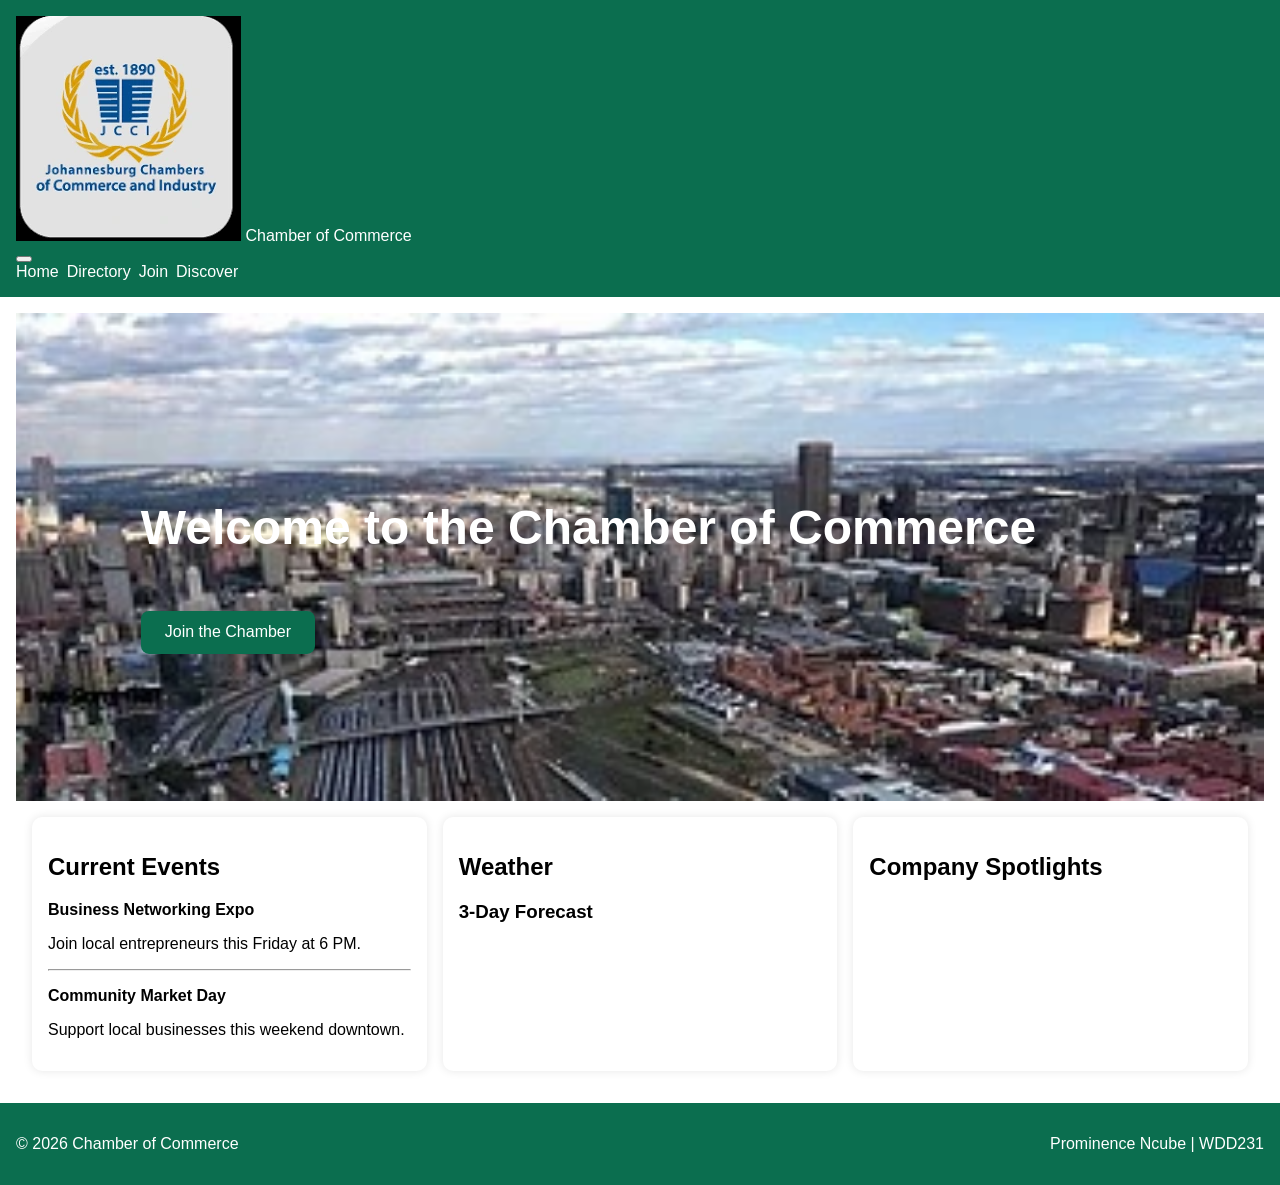
==== chamber/index.html @ 0c404742 "home page" ====
<!DOCTYPE html>
<html lang="en">

<head>
    <meta charset="UTF-8" />
    <meta name="viewport" content="width=device-width, initial-scale=1.0" />

    <title>Home | Chamber of Commerce</title>

    <meta name="description"
        content="Welcome to the Chamber of Commerce. Discover local businesses, events, weather updates, and community opportunities. This page provides updates about the business events, their pop-up locations and weather information.">
    <meta name="author" content="Prominence Ncube">
    <!-- Google Fonts -->
    <link rel="preconnect" href="https://fonts.googleapis.com">
    <link rel="preconnect" href="https://fonts.gstatic.com" crossorigin>
    <link href="https://fonts.googleapis.com/css2?family=Roboto:wght@300;400;700&display=swap" rel="stylesheet">

    <!-- Favicon -->
    <link rel="icon" href="images/favicon.ico">
    <link rel="stylesheet" href="styles/small.css">
    <link rel="stylesheet" href="styles/larger.css">

    <script src="scripts/home.js" defer></script>
</head>

<body>

    <header>
        <div class="logo">
            <img src="images/logo.webp" alt="Chamber Logo">
            <span>Chamber of Commerce</span>
        </div>

        <button id="menu"></button>

        <nav class="navigation">
            <a href="index.html" class="active">Home</a>
            <a href="directory.html">Directory</a>
            <a href="#">Join</a>
            <a href="#">Discover</a>
        </nav>
    </header>

    <main>

        <!-- HERO SECTION -->
        <section class="hero">
            <img src="images/hero.webp" alt="City Hero Image">

            <div class="hero-text">
                <h1>Welcome to the Chamber of Commerce</h1>

                <a href="#" class="cta-button">
                    Join the Chamber
                </a>
            </div>
        </section>

        <!-- HOME GRID -->
        <div class="home-grid">

            <!-- EVENTS -->
            <section class="card">
                <h2>Current Events</h2>

                <p><strong>Business Networking Expo</strong></p>
                <p>Join local entrepreneurs this Friday at 6 PM.</p>

                <hr>

                <p><strong>Community Market Day</strong></p>
                <p>Support local businesses this weekend downtown.</p>
            </section>

            <!-- WEATHER -->
            <section class="card weather-card">
                <h2>Weather</h2>

                <div class="weather-info">
                    <p id="current-temp"></p>
                    <p id="weather-desc"></p>
                </div>

                <h3>3-Day Forecast</h3>

                <div id="forecast"></div>
            </section>

            <!-- SPOTLIGHTS -->
            <section class="card spotlight-card">
                <h2>Company Spotlights</h2>

                <div id="spotlights"></div>
            </section>

        </div>

    </main>

    <footer>
        <p>&copy; 2026 Chamber of Commerce</p>
        <p>Prominence Ncube | WDD231</p>
    </footer>

</body>

</html>
---- chamber/styles/small.css ----
:root {
    --primary: #0b6e4f;
    --secondary: #ffffff;
    --text: #222222;
}

body {
    font-family: Arial, sans-serif;
    margin: 0;
    background-color: white;
    color: var(--dark);
}

header {
    background-color: var(--primary);
    color: white;
    padding: 1rem;
}

.navigation {
    display: flex;
    flex-direction: column;
    gap: .5rem;
}

.navigation a {
    color: white;
    text-decoration: none;
}

main {
    padding: 1rem;
}

.view-buttons {
    margin-bottom: 1rem;
}

#members.grid {
    display: grid;
    grid-template-columns: 1fr;
    gap: 1rem;
}

#members.list {
    display: flex;
    flex-direction: column;
    gap: 1rem;
}

#members section {
    border: 1px solid #ccc;
    padding: 1rem;
    border-radius: 10px;
    background-color: var(--secondary);
}

.member-card {
    background-color: #f4f4f4;
    border: 1px solid #ccc;
    border-radius: 12px;
    overflow: hidden;
    padding: 1rem;
    transition: transform 0.3s ease;
}

.member-card:hover {
    transform: scale(1.02);
}

.image-container {
    width: 100%;
}

.image-container img {
    width: 100%;
    height: 200px;
    object-fit: cover;
    border-radius: 8px;
}

.member-info {
    margin-top: 1rem;
}

.member-info h3 {
    margin: 0 0 .5rem 0;
    color: #0b6e4f;
}

.member-info a {
    display: inline-block;
    margin: .5rem 0;
    color: #0b6e4f;
    text-decoration: none;
    font-weight: bold;
}

.member-info a:hover {
    text-decoration: underline;
}
/* HERO */

.hero {
    position: relative;
}

.hero img {
    width: 100%;
    display: block;
}

.hero-text {
    position: absolute;
    top: 50%;
    left: 10%;
    transform: translateY(-50%);
    color: white;
}

.hero-text h1 {
    font-size: 2rem;
}

.cta-button {
    display: inline-block;
    background-color: #0b6e4f;
    color: white;
    padding: 0.8rem 1.5rem;
    text-decoration: none;
    border-radius: 8px;
    margin-top: 1rem;
}

/* HOME GRID */

.home-grid {
    display: grid;
    gap: 1rem;
    padding: 1rem;
}

.card {
    background: white;
    padding: 1rem;
    border-radius: 10px;
    box-shadow: 0 0 10px rgba(0,0,0,0.1);
}

/* SPOTLIGHTS */

#spotlights {
    display: grid;
    gap: 1rem;
}

.spotlight {
    border-top: 1px solid #ccc;
    padding-top: 1rem;
}

.spotlight img {
    width: 120px;
}

/* WEATHER */

.weather-info {
    margin-bottom: 1rem;
}

footer {
    background-color: var(--primary);
    color: white;
    padding: 1rem;
    text-align: center;
}
---- chamber/styles/larger.css ----
@media screen and (min-width: 768px) {

    .navigation {
        flex-direction: row;
    }

    #members.grid {
        grid-template-columns: repeat(3, 1fr);
    }
    @media screen and (min-width: 768px) {

    .home-grid {
        grid-template-columns: 1fr 1fr 1fr;
    }

    .hero-text h1 {
        font-size: 3rem;
    }

}
    footer {
        display: flex;
        justify-content: space-between;
    }
}
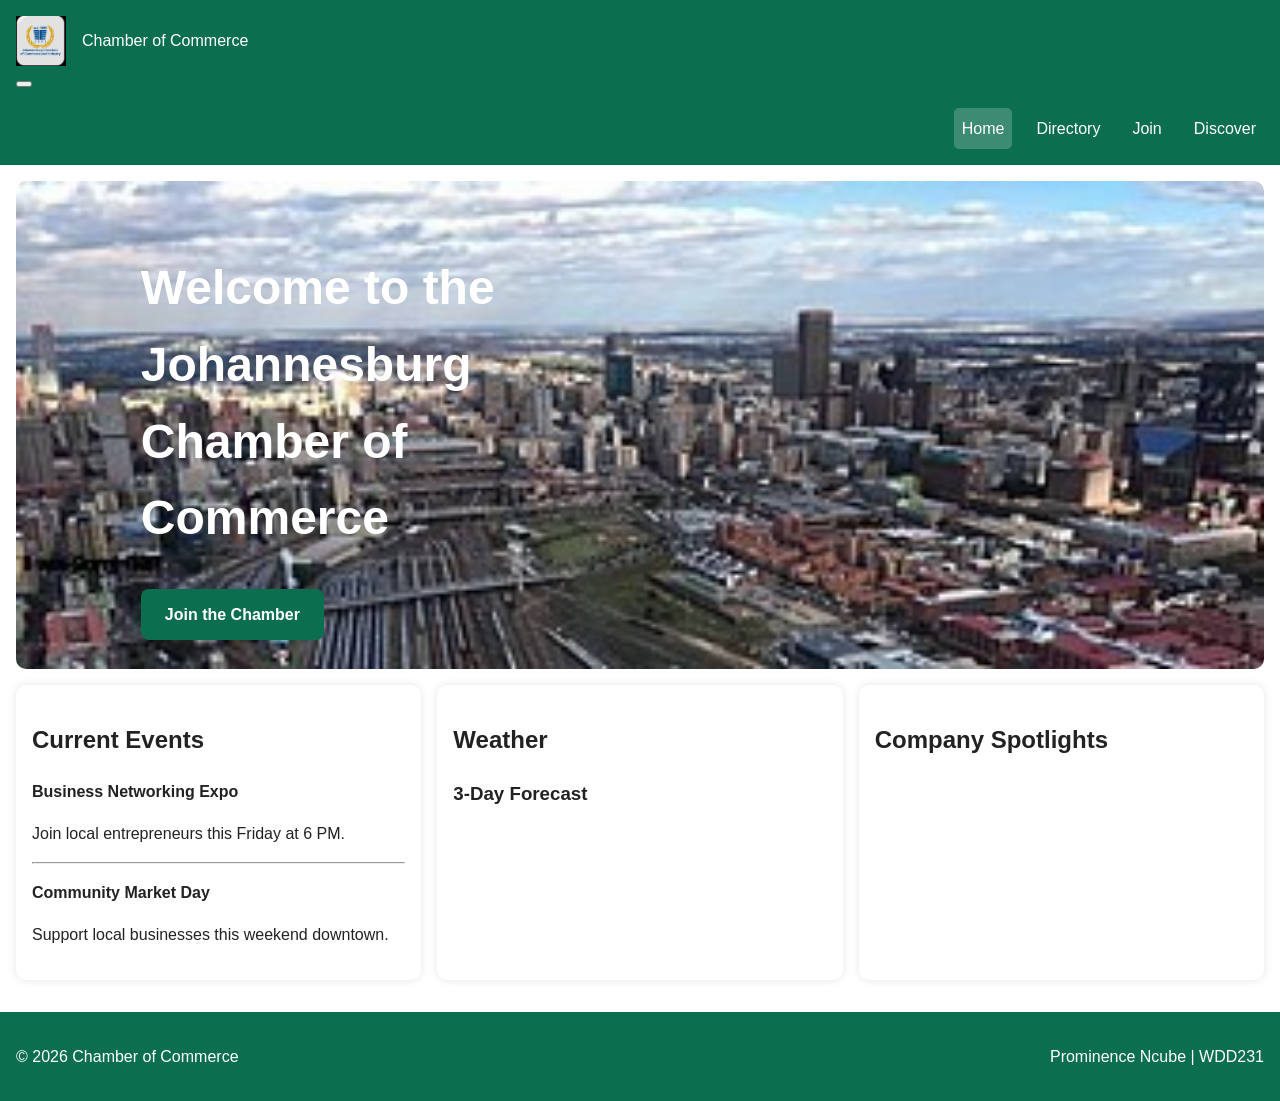
==== commit 4e5024a7: "homepage" ====
--- a/chamber/index.html
+++ b/chamber/index.html
@@ -2,21 +2,41 @@
 <html lang="en">
 
 <head>
-    <meta charset="UTF-8" />
-    <meta name="viewport" content="width=device-width, initial-scale=1.0" />
+    <meta charset="UTF-8">
+    <meta name="viewport" content="width=device-width, initial-scale=1.0">
 
-    <title>Home | Chamber of Commerce</title>
+    <title>Home | Johannesburg Chamber of Commerce</title>
 
     <meta name="description"
-        content="Welcome to the Chamber of Commerce. Discover local businesses, events, weather updates, and community opportunities. This page provides updates about the business events, their pop-up locations and weather information.">
+        content="Discover local businesses, events, weather updates, and community opportunities through the Chamber of Commerce website.">
+
     <meta name="author" content="Prominence Ncube">
+
+    <!-- Open Graph Meta Tags -->
+    <meta property="og:title"
+        content="Johannesburg Chamber of Commerce Community Hub">
+
+    <meta property="og:description"
+        content="Discover local businesses, upcoming events, weather updates, and community opportunities through our Chamber of Commerce website.">
+
+    <meta property="og:image"
+        content="https://promella.github.io/wdd231/chamber/images/hero.webp">
+
+    <meta property="og:url"
+        content="https://promella.github.io/wdd231/chamber/">
+
+    <meta property="og:type" content="website">
+
     <!-- Google Fonts -->
     <link rel="preconnect" href="https://fonts.googleapis.com">
     <link rel="preconnect" href="https://fonts.gstatic.com" crossorigin>
-    <link href="https://fonts.googleapis.com/css2?family=Roboto:wght@300;400;700&display=swap" rel="stylesheet">
+
+    <link href="https://fonts.googleapis.com/css2?family=Roboto:wght@300;400;700&display=swap"
+        rel="stylesheet">
 
     <!-- Favicon -->
     <link rel="icon" href="images/favicon.ico">
+
     <link rel="stylesheet" href="styles/small.css">
     <link rel="stylesheet" href="styles/larger.css">
 
@@ -45,15 +65,18 @@
 
         <!-- HERO SECTION -->
         <section class="hero">
-            <img src="images/hero.webp" alt="City Hero Image">
+
+            <img src="images/johannesburg.skyline.2017.jpg"
+                alt="City skyline representing the Chamber of Commerce community">
 
             <div class="hero-text">
-                <h1>Welcome to the Chamber of Commerce</h1>
+                <h1>Welcome to the Johannesburg Chamber of Commerce</h1>
 
                 <a href="#" class="cta-button">
                     Join the Chamber
                 </a>
             </div>
+
         </section>
 
         <!-- HOME GRID -->
--- a/chamber/styles/small.css
+++ b/chamber/styles/small.css
@@ -4,33 +4,121 @@
     --text: #222222;
 }
 
+/* GLOBAL */
+
 body {
     font-family: Arial, sans-serif;
     margin: 0;
     background-color: white;
-    color: var(--dark);
-}
+    color: var(--text);
+    line-height: 1.6;
+}
+
+img {
+    max-width: 100%;
+    height: auto;
+}
+
+/* HEADER */
 
 header {
     background-color: var(--primary);
     color: white;
     padding: 1rem;
+}
+
+.logo {
+    display: flex;
+    align-items: center;
+    gap: 1rem;
+}
+
+.logo img {
+    width: 50px;
 }
 
 .navigation {
     display: flex;
     flex-direction: column;
     gap: .5rem;
+    margin-top: 1rem;
 }
 
 .navigation a {
     color: white;
     text-decoration: none;
-}
+    padding: .5rem;
+}
+
+.navigation a:hover,
+.navigation a.active {
+    background-color: rgba(255,255,255,0.2);
+    border-radius: 5px;
+}
+
+/* MAIN */
 
 main {
     padding: 1rem;
 }
+
+/* HERO */
+
+.hero {
+    position: relative;
+}
+
+.hero img {
+    width: 100%;
+    display: block;
+    border-radius: 10px;
+}
+
+.hero-text {
+    position: absolute;
+    top: 50%;
+    left: 10%;
+    transform: translateY(-50%);
+    color: white;
+    max-width: 300px;
+}
+
+.hero-text h1 {
+    font-size: 1.8rem;
+    margin-bottom: 1rem;
+}
+
+.cta-button {
+    display: inline-block;
+    background-color: var(--primary);
+    color: white;
+    padding: 0.8rem 1.5rem;
+    text-decoration: none;
+    border-radius: 8px;
+    margin-top: 1rem;
+    font-weight: bold;
+}
+
+.cta-button:hover {
+    background-color: #09543d;
+}
+
+/* HOME GRID */
+
+.home-grid {
+    display: grid;
+    gap: 1rem;
+    padding: 1rem 0;
+}
+
+.card {
+    background: white;
+    padding: 1rem;
+    border-radius: 10px;
+    box-shadow: 0 0 10px rgba(0,0,0,0.1);
+}
+
+/* MEMBER DIRECTORY */
 
 .view-buttons {
     margin-bottom: 1rem;
@@ -46,13 +134,6 @@
     display: flex;
     flex-direction: column;
     gap: 1rem;
-}
-
-#members section {
-    border: 1px solid #ccc;
-    padding: 1rem;
-    border-radius: 10px;
-    background-color: var(--secondary);
 }
 
 .member-card {
@@ -68,10 +149,6 @@
     transform: scale(1.02);
 }
 
-.image-container {
-    width: 100%;
-}
-
 .image-container img {
     width: 100%;
     height: 200px;
@@ -85,13 +162,13 @@
 
 .member-info h3 {
     margin: 0 0 .5rem 0;
-    color: #0b6e4f;
+    color: var(--primary);
 }
 
 .member-info a {
     display: inline-block;
     margin: .5rem 0;
-    color: #0b6e4f;
+    color: var(--primary);
     text-decoration: none;
     font-weight: bold;
 }
@@ -99,52 +176,11 @@
 .member-info a:hover {
     text-decoration: underline;
 }
-/* HERO */
-
-.hero {
-    position: relative;
-}
-
-.hero img {
-    width: 100%;
-    display: block;
-}
-
-.hero-text {
-    position: absolute;
-    top: 50%;
-    left: 10%;
-    transform: translateY(-50%);
-    color: white;
-}
-
-.hero-text h1 {
-    font-size: 2rem;
-}
-
-.cta-button {
-    display: inline-block;
-    background-color: #0b6e4f;
-    color: white;
-    padding: 0.8rem 1.5rem;
-    text-decoration: none;
-    border-radius: 8px;
-    margin-top: 1rem;
-}
-
-/* HOME GRID */
-
-.home-grid {
-    display: grid;
-    gap: 1rem;
-    padding: 1rem;
-}
-
-.card {
-    background: white;
-    padding: 1rem;
-    border-radius: 10px;
-    box-shadow: 0 0 10px rgba(0,0,0,0.1);
+
+/* WEATHER */
+
+.weather-info {
+    margin-bottom: 1rem;
 }
 
 /* SPOTLIGHTS */
@@ -163,11 +199,7 @@
     width: 120px;
 }
 
-/* WEATHER */
-
-.weather-info {
-    margin-bottom: 1rem;
-}
+/* FOOTER */
 
 footer {
     background-color: var(--primary);
--- a/chamber/styles/larger.css
+++ b/chamber/styles/larger.css
@@ -1,26 +1,34 @@
 @media screen and (min-width: 768px) {
 
+    /* NAVIGATION */
     .navigation {
         flex-direction: row;
+        justify-content: flex-end;
+        gap: 1rem;  
     }
 
+    /* MEMBER DIRECTORY GRID */
     #members.grid {
         grid-template-columns: repeat(3, 1fr);
     }
-    @media screen and (min-width: 768px) {
 
+    /* HOME PAGE GRID */
     .home-grid {
         grid-template-columns: 1fr 1fr 1fr;
     }
 
+    /* HERO TEXT */
+    .hero-text {
+        max-width: 500px;
+    }
     .hero-text h1 {
         font-size: 3rem;
     }
 
-}
+    /* FOOTER */
     footer {
         display: flex;
         justify-content: space-between;
+        align-items: center;
     }
-}
-
+}
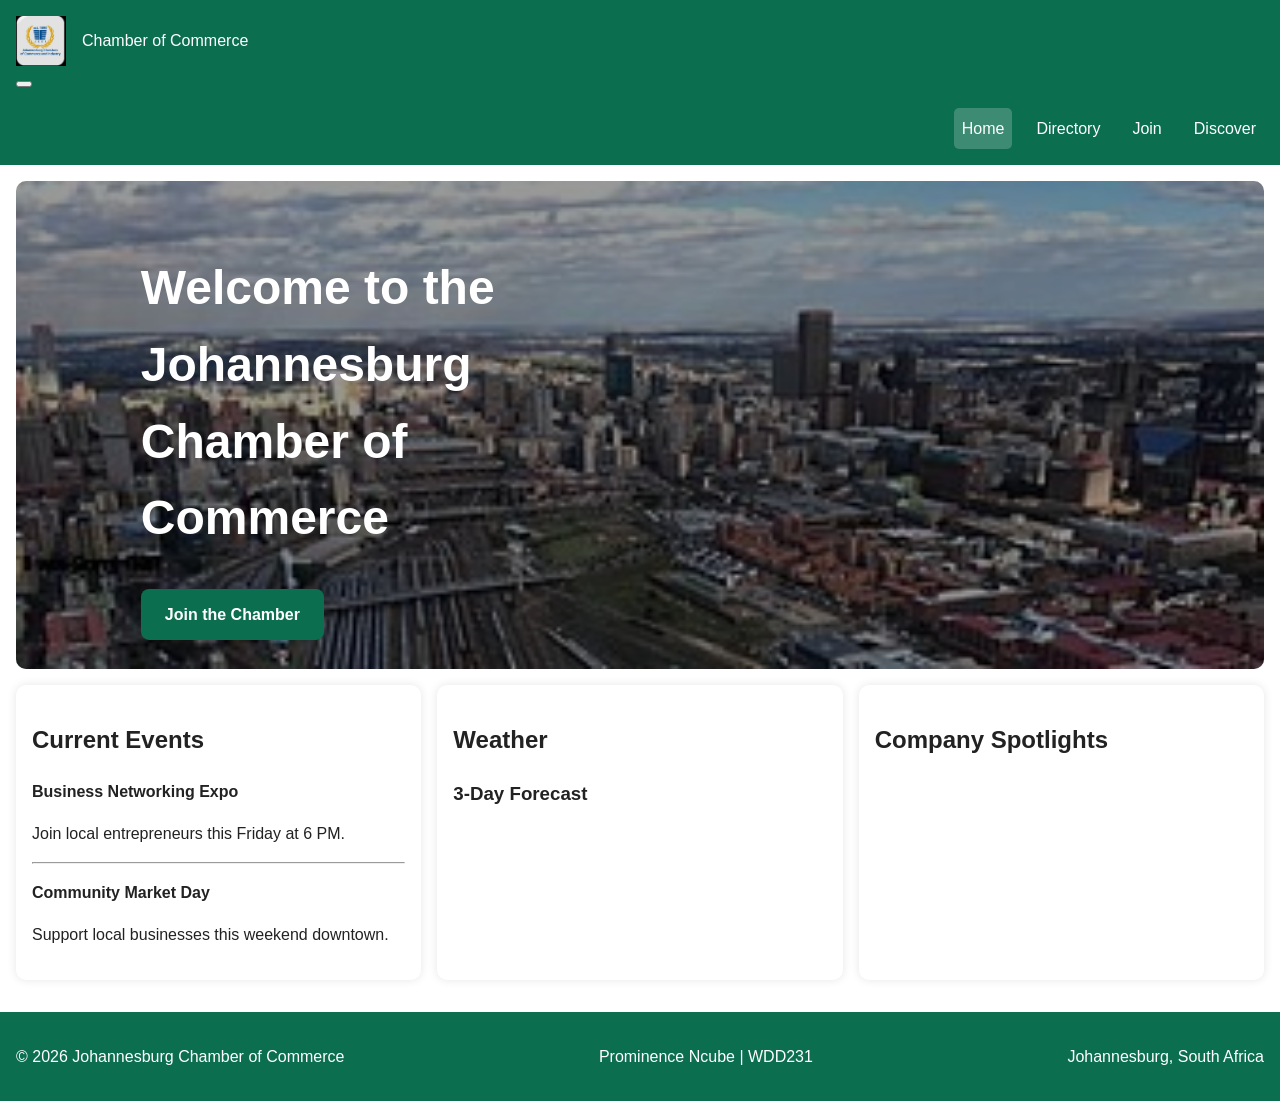
==== commit a930e3df: "HP" ====
--- a/chamber/index.html
+++ b/chamber/index.html
@@ -51,9 +51,9 @@
             <span>Chamber of Commerce</span>
         </div>
 
-        <button id="menu"></button>
+       <button id="menu" aria-label="Open navigation menu"></button>
 
-        <nav class="navigation">
+       <nav class="navigation" aria-label="Main Navigation">
             <a href="index.html" class="active">Home</a>
             <a href="directory.html">Directory</a>
             <a href="#">Join</a>
@@ -63,21 +63,22 @@
 
     <main>
 
-        <!-- HERO SECTION -->
-        <section class="hero">
+       <section class="hero">
 
-            <img src="images/johannesburg.skyline.2017.jpg"
-                alt="City skyline representing the Chamber of Commerce community">
+    <img src="images/johannesburg.skyline.2017.jpg"
+        alt="City skyline representing the Chamber of Commerce community" loading="lazy">
 
-            <div class="hero-text">
-                <h1>Welcome to the Johannesburg Chamber of Commerce</h1>
+    <div class="hero-overlay"></div>
 
-                <a href="#" class="cta-button">
-                    Join the Chamber
-                </a>
-            </div>
+    <div class="hero-text">
+        <h1>Welcome to the Johannesburg Chamber of Commerce</h1>
 
-        </section>
+        <a href="#" class="cta-button">
+            Join the Chamber
+        </a>
+    </div>
+
+</section>
 
         <!-- HOME GRID -->
         <div class="home-grid">
@@ -120,11 +121,11 @@
 
     </main>
 
-    <footer>
-        <p>&copy; 2026 Chamber of Commerce</p>
-        <p>Prominence Ncube | WDD231</p>
-    </footer>
-
+   <footer>
+    <p>&copy; 2026 Johannesburg Chamber of Commerce</p>
+    <p>Prominence Ncube | WDD231</p>
+    <p>Johannesburg, South Africa</p>
+</footer>
 </body>
 
 </html>
--- a/chamber/styles/small.css
+++ b/chamber/styles/small.css
@@ -67,6 +67,15 @@
 .hero {
     position: relative;
 }
+.hero-overlay {
+    position: absolute;
+    top: 0;
+    left: 0;
+    width: 100%;
+    height: 100%;
+    background-color: rgba(0,0,0,0.4);
+    border-radius: 10px;
+}
 
 .hero img {
     width: 100%;
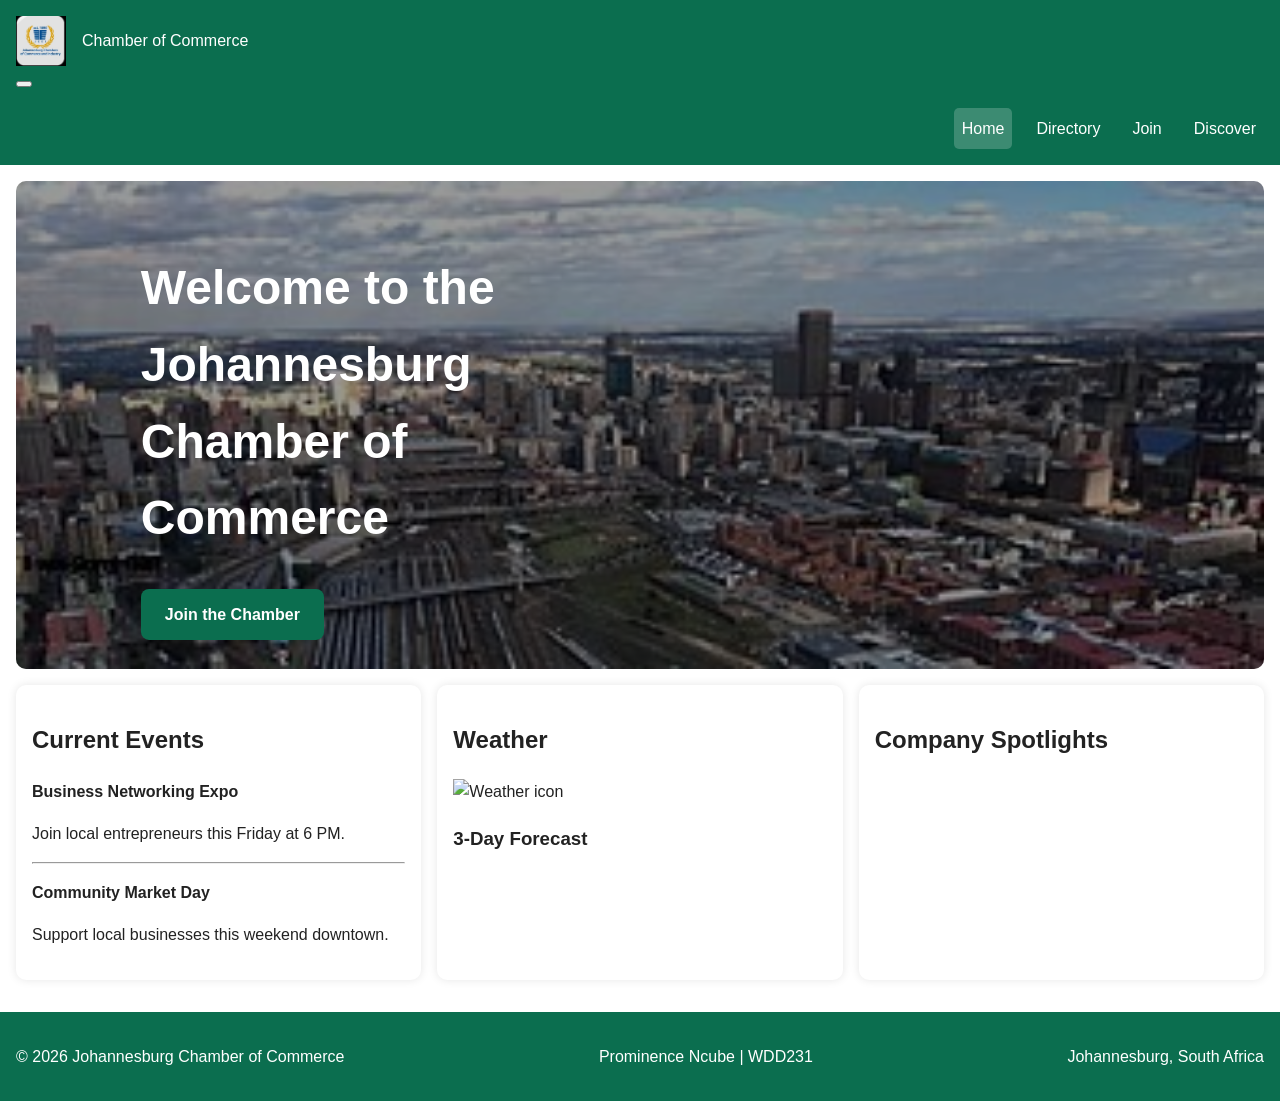
==== commit 6e303559: "homepage" ====
--- a/chamber/index.html
+++ b/chamber/index.html
@@ -101,10 +101,10 @@
                 <h2>Weather</h2>
 
                 <div class="weather-info">
+                    <img id="weather-icon" src="" alt="Weather icon">
                     <p id="current-temp"></p>
                     <p id="weather-desc"></p>
                 </div>
-
                 <h3>3-Day Forecast</h3>
 
                 <div id="forecast"></div>
--- a/chamber/styles/small.css
+++ b/chamber/styles/small.css
@@ -191,6 +191,10 @@
 .weather-info {
     margin-bottom: 1rem;
 }
+#weather-icon {
+    width: 80px;
+    height: 80px;
+}
 
 /* SPOTLIGHTS */
 
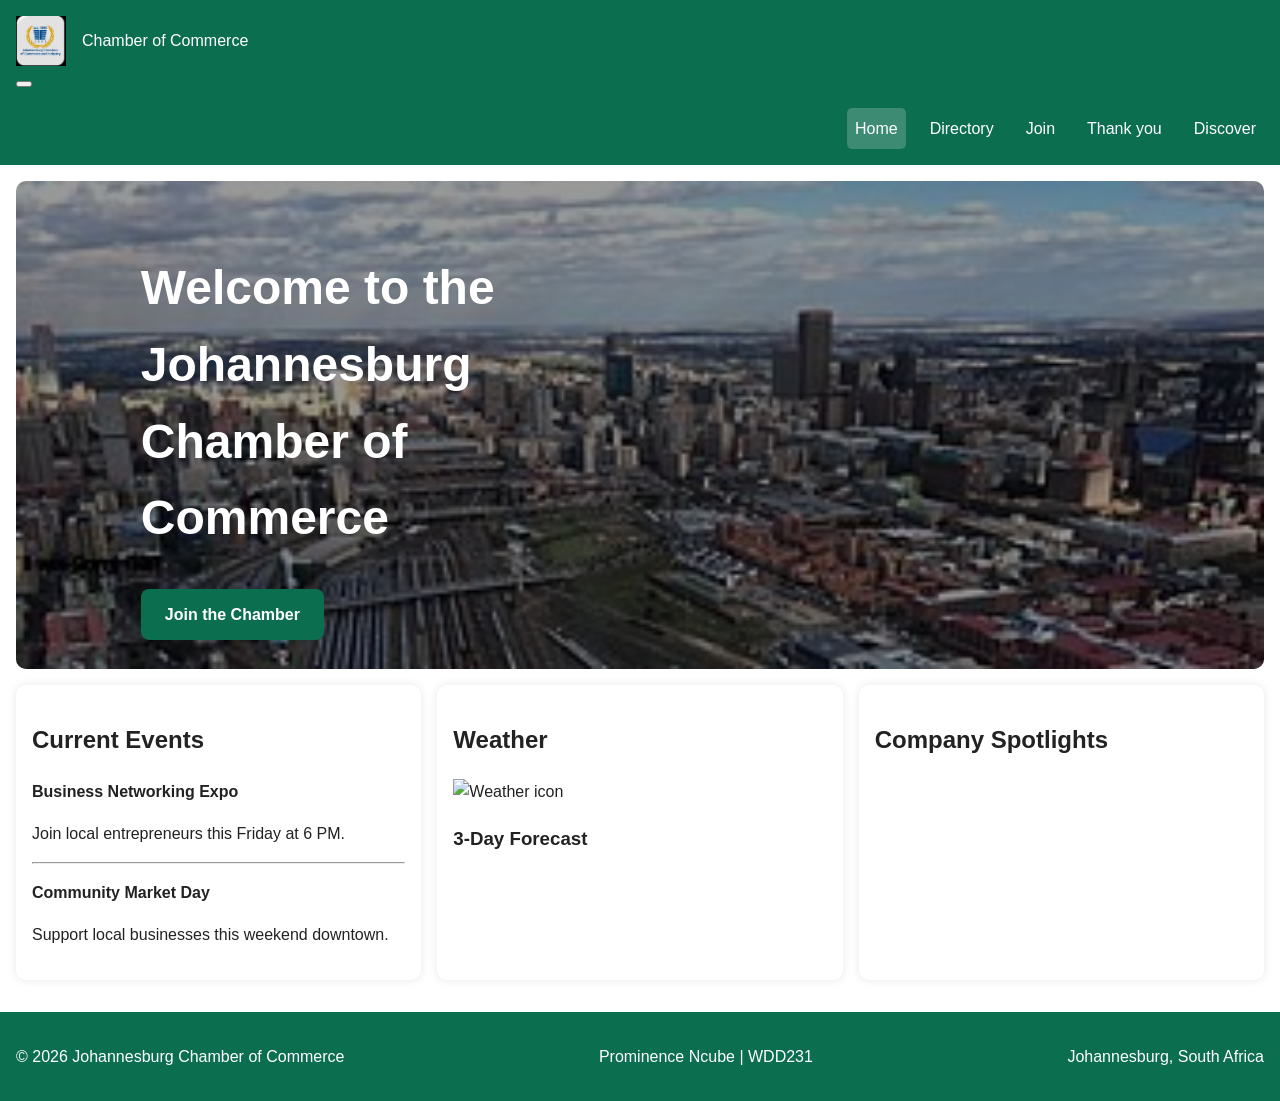
==== commit d5a7edd0: "week04" ====
--- a/chamber/index.html
+++ b/chamber/index.html
@@ -56,7 +56,8 @@
        <nav class="navigation" aria-label="Main Navigation">
             <a href="index.html" class="active">Home</a>
             <a href="directory.html">Directory</a>
-            <a href="#">Join</a>
+            <a href="join.html">Join</a>
+            <a href="thankyou.html">Thank you</a>
             <a href="#">Discover</a>
         </nav>
     </header>
--- a/chamber/styles/small.css
+++ b/chamber/styles/small.css
@@ -212,6 +212,61 @@
     width: 120px;
 }
 
+.join-container {
+    display: grid;
+    gap: 2rem;
+}
+
+form {
+    display: grid;
+    gap: 1rem;
+}
+
+form label {
+    display: grid;
+    gap: .25rem;
+}
+
+form input,
+form select,
+form textarea {
+    padding: .75rem;
+}
+
+.membership-card {
+    opacity: 0;
+    animation: fadeIn 1s forwards;
+}
+
+.membership-card:nth-child(2) {
+    animation-delay: .3s;
+}
+
+.membership-card:nth-child(3) {
+    animation-delay: .6s;
+}
+
+.membership-card:nth-child(4) {
+    animation-delay: .9s;
+}
+
+@keyframes fadeIn {
+    from {
+        opacity: 0;
+        transform: translateY(25px);
+    }
+
+    to {
+        opacity: 1;
+        transform: translateY(0);
+    }
+}
+
+dialog {
+    padding: 1rem;
+    border: none;
+    border-radius: 10px;
+}
 /* FOOTER */
 
 footer {
--- a/chamber/styles/larger.css
+++ b/chamber/styles/larger.css
@@ -25,10 +25,13 @@
         font-size: 3rem;
     }
 
+
+}.join-container {
+    grid-template-columns: 2fr 1fr;
+}
     /* FOOTER */
     footer {
         display: flex;
         justify-content: space-between;
         align-items: center;
-    }
-}+    }
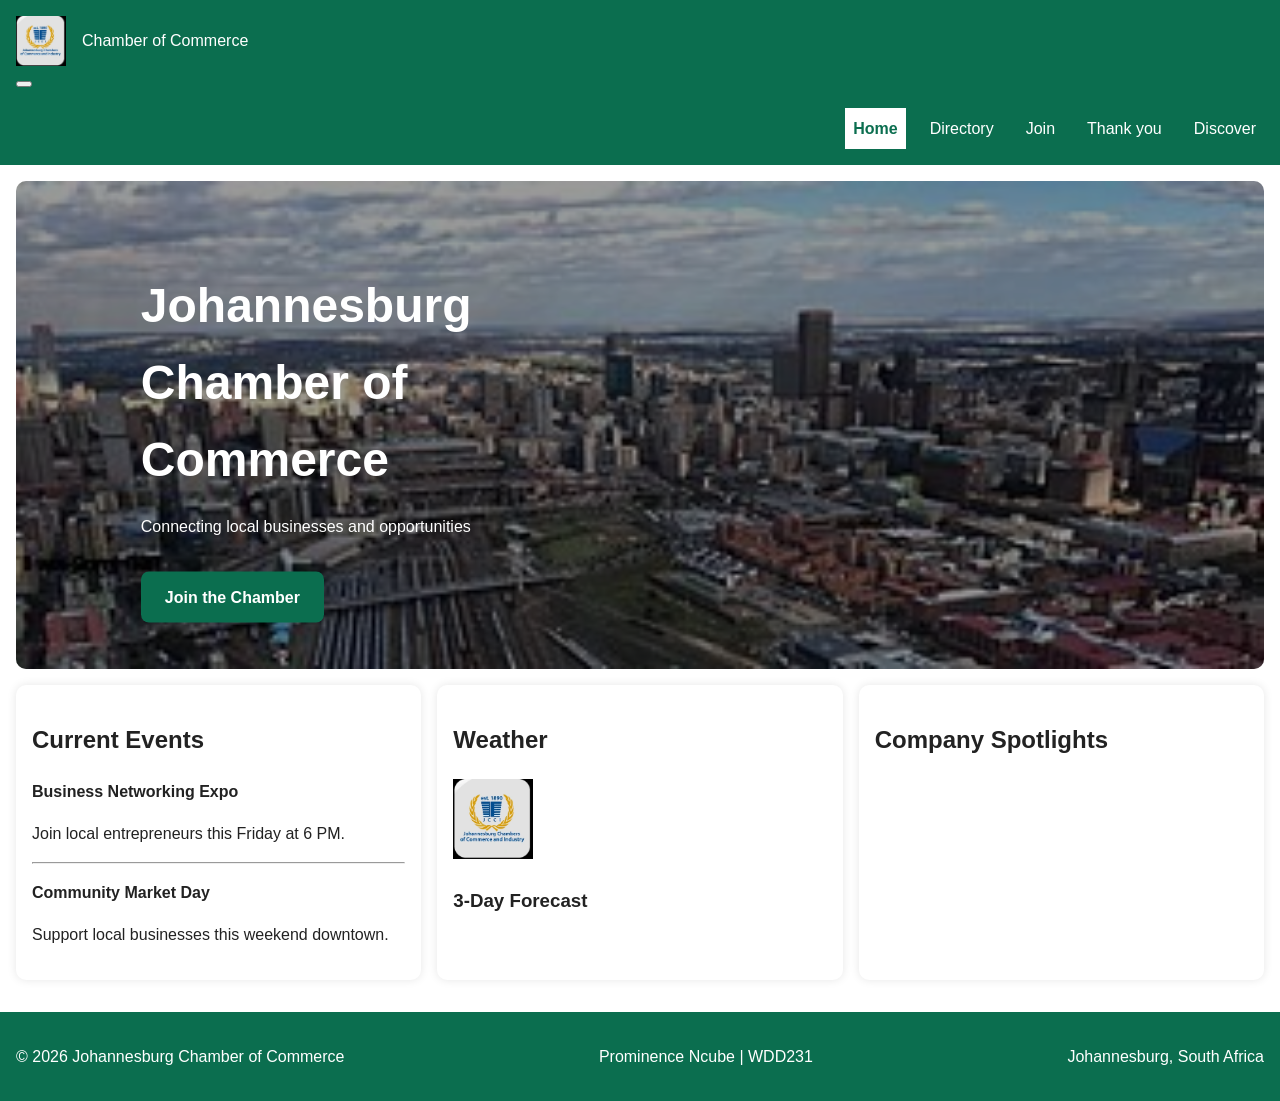
==== commit 696bc237: "join" ====
--- a/chamber/index.html
+++ b/chamber/index.html
@@ -58,7 +58,7 @@
             <a href="directory.html">Directory</a>
             <a href="join.html">Join</a>
             <a href="thankyou.html">Thank you</a>
-            <a href="#">Discover</a>
+            <a href="discover.html">Discover</a>
         </nav>
     </header>
 
@@ -72,9 +72,10 @@
     <div class="hero-overlay"></div>
 
     <div class="hero-text">
-        <h1>Welcome to the Johannesburg Chamber of Commerce</h1>
+    <h1>Johannesburg Chamber of Commerce</h1>
+    <p>Connecting local businesses and opportunities</p>
 
-        <a href="#" class="cta-button">
+        <a href="join.html" class="cta-button">
             Join the Chamber
         </a>
     </div>
@@ -102,7 +103,7 @@
                 <h2>Weather</h2>
 
                 <div class="weather-info">
-                    <img id="weather-icon" src="" alt="Weather icon">
+                    <img id="weather-icon" src="images/logo.webp" alt="Weather icon">
                     <p id="current-temp"></p>
                     <p id="weather-desc"></p>
                 </div>
--- a/chamber/styles/small.css
+++ b/chamber/styles/small.css
@@ -52,8 +52,9 @@
 
 .navigation a:hover,
 .navigation a.active {
-    background-color: rgba(255,255,255,0.2);
-    border-radius: 5px;
+    background-color: white;
+    color: var(--primary);
+    font-weight: 700;
 }
 
 /* MAIN */
@@ -226,13 +227,17 @@
     display: grid;
     gap: .25rem;
 }
-
 form input,
 form select,
 form textarea {
     padding: .75rem;
 }
 
+.membership-cards {
+    display: grid;
+    gap: 1rem;
+}
+
 .membership-card {
     opacity: 0;
     animation: fadeIn 1s forwards;
@@ -248,6 +253,11 @@
 
 .membership-card:nth-child(4) {
     animation-delay: .9s;
+}
+.application-form,
+.membership-levels,
+.membership-info {
+    margin-bottom: 2rem;
 }
 
 @keyframes fadeIn {
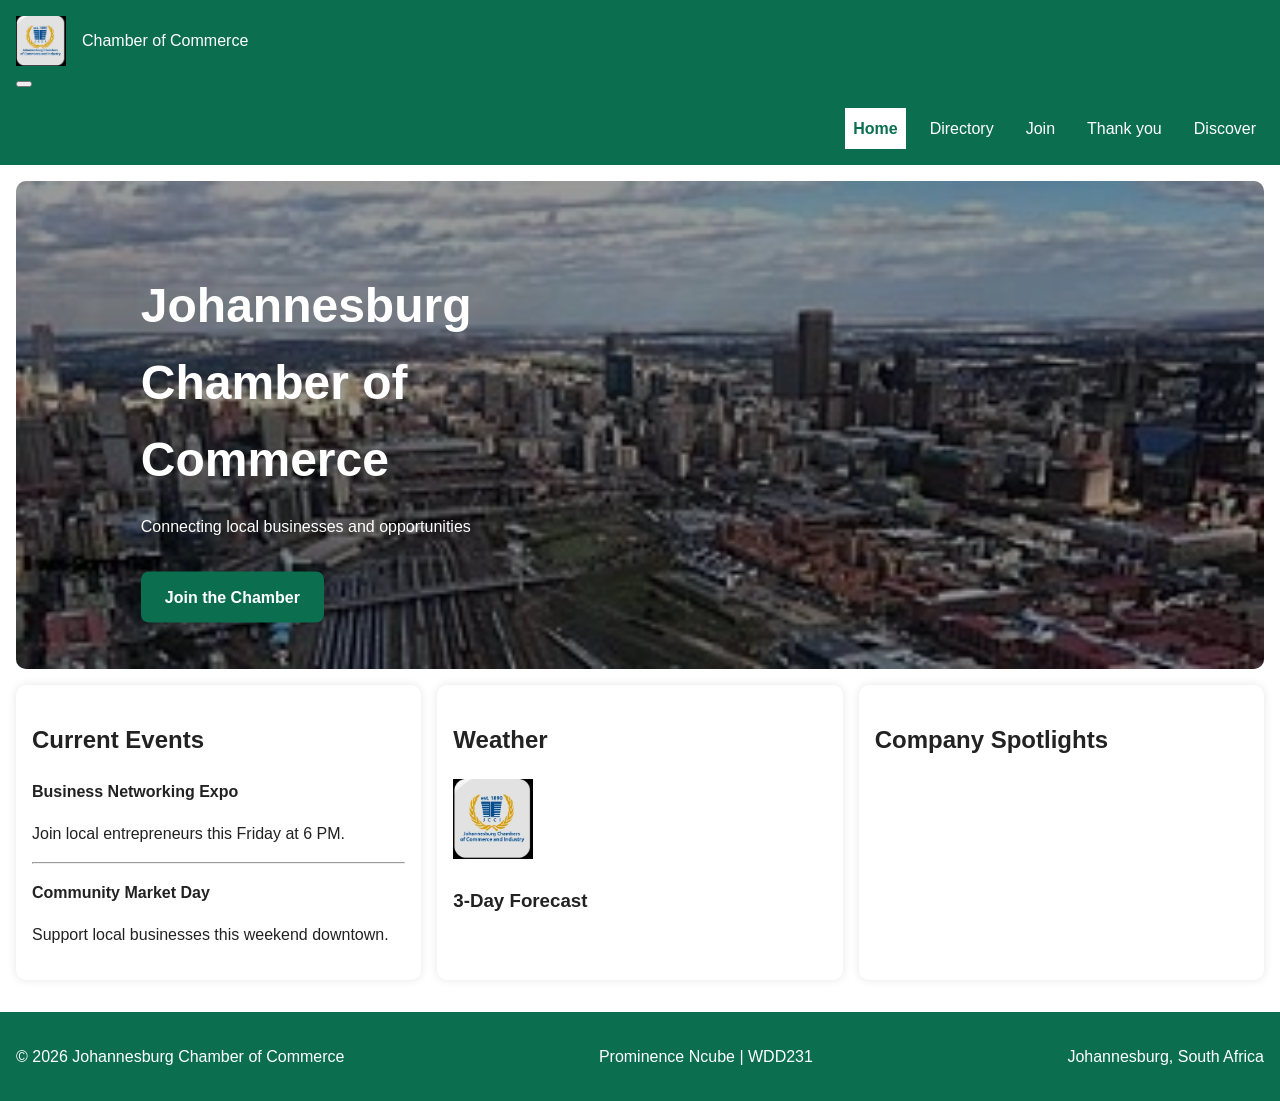
==== commit f9920855: "discover" ====
--- a/chamber/index.html
+++ b/chamber/index.html
@@ -66,7 +66,7 @@
 
        <section class="hero">
 
-    <img src="images/johannesburg.skyline.2017.jpg"
+    <img src="images/hero.webp"
         alt="City skyline representing the Chamber of Commerce community" loading="lazy">
 
     <div class="hero-overlay"></div>
--- a/chamber/styles/small.css
+++ b/chamber/styles/small.css
@@ -4,12 +4,14 @@
     --text: #222222;
 }
 
-/* GLOBAL */
+/* =========================
+   GLOBAL
+========================= */
 
 body {
     font-family: Arial, sans-serif;
     margin: 0;
-    background-color: white;
+    background-color: #ffffff;
     color: var(--text);
     line-height: 1.6;
 }
@@ -19,11 +21,13 @@
     height: auto;
 }
 
-/* HEADER */
+/* =========================
+   HEADER
+========================= */
 
 header {
     background-color: var(--primary);
-    color: white;
+    color: var(--secondary);
     padding: 1rem;
 }
 
@@ -40,47 +44,49 @@
 .navigation {
     display: flex;
     flex-direction: column;
-    gap: .5rem;
+    gap: 0.5rem;
     margin-top: 1rem;
 }
 
 .navigation a {
-    color: white;
+    color: var(--secondary);
     text-decoration: none;
-    padding: .5rem;
+    padding: 0.5rem;
 }
 
 .navigation a:hover,
 .navigation a.active {
-    background-color: white;
+    background-color: var(--secondary);
     color: var(--primary);
     font-weight: 700;
 }
 
-/* MAIN */
+/* =========================
+   MAIN
+========================= */
 
 main {
     padding: 1rem;
 }
 
-/* HERO */
+/* =========================
+   HERO
+========================= */
 
 .hero {
     position: relative;
-}
-.hero-overlay {
-    position: absolute;
-    top: 0;
-    left: 0;
-    width: 100%;
-    height: 100%;
-    background-color: rgba(0,0,0,0.4);
-    border-radius: 10px;
 }
 
 .hero img {
     width: 100%;
     display: block;
+    border-radius: 10px;
+}
+
+.hero-overlay {
+    position: absolute;
+    inset: 0;
+    background-color: rgba(0, 0, 0, 0.4);
     border-radius: 10px;
 }
 
@@ -89,7 +95,7 @@
     top: 50%;
     left: 10%;
     transform: translateY(-50%);
-    color: white;
+    color: var(--secondary);
     max-width: 300px;
 }
 
@@ -101,7 +107,7 @@
 .cta-button {
     display: inline-block;
     background-color: var(--primary);
-    color: white;
+    color: var(--secondary);
     padding: 0.8rem 1.5rem;
     text-decoration: none;
     border-radius: 8px;
@@ -113,7 +119,9 @@
     background-color: #09543d;
 }
 
-/* HOME GRID */
+/* =========================
+   HOME GRID
+========================= */
 
 .home-grid {
     display: grid;
@@ -122,13 +130,15 @@
 }
 
 .card {
-    background: white;
+    background: var(--secondary);
     padding: 1rem;
     border-radius: 10px;
-    box-shadow: 0 0 10px rgba(0,0,0,0.1);
-}
-
-/* MEMBER DIRECTORY */
+    box-shadow: 0 0 10px rgba(0, 0, 0, 0.1);
+}
+
+/* =========================
+   MEMBER DIRECTORY
+========================= */
 
 .view-buttons {
     margin-bottom: 1rem;
@@ -171,13 +181,13 @@
 }
 
 .member-info h3 {
-    margin: 0 0 .5rem 0;
+    margin: 0 0 0.5rem 0;
     color: var(--primary);
 }
 
 .member-info a {
     display: inline-block;
-    margin: .5rem 0;
+    margin: 0.5rem 0;
     color: var(--primary);
     text-decoration: none;
     font-weight: bold;
@@ -187,17 +197,22 @@
     text-decoration: underline;
 }
 
-/* WEATHER */
+/* =========================
+   WEATHER
+========================= */
 
 .weather-info {
     margin-bottom: 1rem;
 }
+
 #weather-icon {
     width: 80px;
     height: 80px;
 }
 
-/* SPOTLIGHTS */
+/* =========================
+   SPOTLIGHTS
+========================= */
 
 #spotlights {
     display: grid;
@@ -213,75 +228,95 @@
     width: 120px;
 }
 
+/* =========================
+   JOIN PAGE
+========================= */
+
 .join-container {
     display: grid;
     gap: 2rem;
 }
 
-form {
-    display: grid;
-    gap: 1rem;
-}
-
-form label {
-    display: grid;
-    gap: .25rem;
-}
-form input,
-form select,
-form textarea {
-    padding: .75rem;
-}
-
-.membership-cards {
-    display: grid;
-    gap: 1rem;
-}
-
-.membership-card {
-    opacity: 0;
-    animation: fadeIn 1s forwards;
-}
-
-.membership-card:nth-child(2) {
-    animation-delay: .3s;
-}
-
-.membership-card:nth-child(3) {
-    animation-delay: .6s;
-}
-
-.membership-card:nth-child(4) {
-    animation-delay: .9s;
-}
 .application-form,
 .membership-levels,
 .membership-info {
     margin-bottom: 2rem;
 }
+
+form {
+    display: grid;
+    gap: 1rem;
+}
+
+form label {
+    display: grid;
+    gap: 0.25rem;
+}
+
+form input,
+form select,
+form textarea {
+    padding: 0.75rem;
+}
+
+/* =========================
+   MEMBERSHIP CARDS
+========================= */
+
+.membership-cards {
+    display: grid;
+    gap: 1rem;
+}
+
+.membership-card {
+    opacity: 0;
+    animation: fadeIn 1s forwards;
+}
+
+.membership-card:nth-child(2) {
+    animation-delay: 0.3s;
+}
+
+.membership-card:nth-child(3) {
+    animation-delay: 0.6s;
+}
+
+.membership-card:nth-child(4) {
+    animation-delay: 0.9s;
+}
+
+/* =========================
+   ANIMATION
+========================= */
 
 @keyframes fadeIn {
     from {
         opacity: 0;
         transform: translateY(25px);
     }
-
     to {
         opacity: 1;
         transform: translateY(0);
     }
 }
 
+/* =========================
+   DIALOG
+========================= */
+
 dialog {
     padding: 1rem;
     border: none;
     border-radius: 10px;
 }
-/* FOOTER */
+
+/* =========================
+   FOOTER
+========================= */
 
 footer {
     background-color: var(--primary);
-    color: white;
+    color: var(--secondary);
     padding: 1rem;
     text-align: center;
 }
